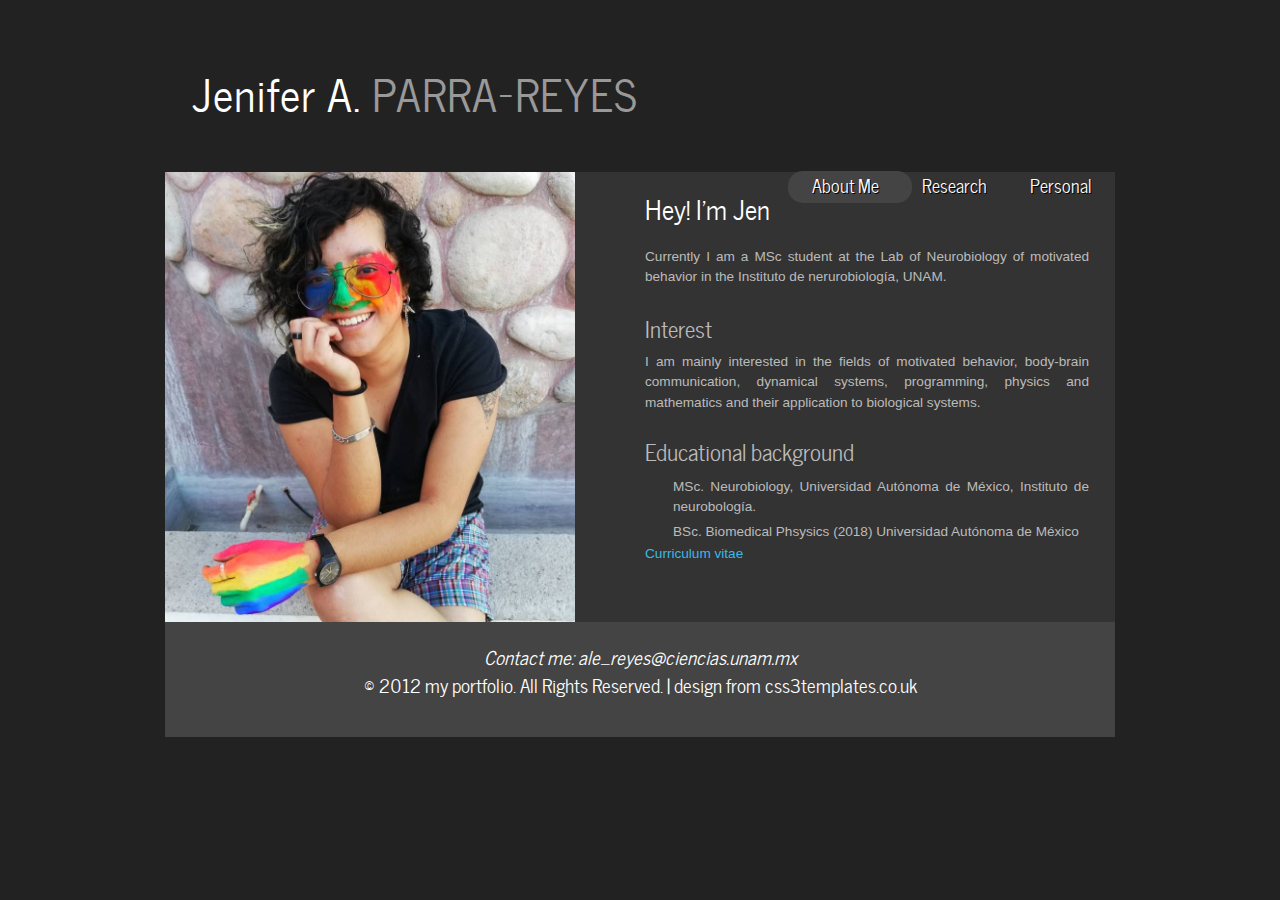
==== index.html @ 3264b0aa "Update index.html" ====
<!DOCTYPE HTML>
<html>

<head>
  <title>Jen Parra </title>
   <link rel="stylesheet" type="text/css" href="css/style.css" />
  	<!-- modernizr enables HTML5 elements and feature detects -->
		<script type="text/javascript" src="js/modernizr-1.5.min.js"></script>
		<link rel="shortcut icon" href="images/logo.png">
</head>

<body>
  <div id="main">
    			<header>
     				 <div id="logo"><h1>Jenifer A. <a href="#">PARRA-REYES</a></h1></div>
      				<nav>
      					  <ul class="lavaLampWithImage" id="lava_menu">
						  <li class="current"><a href="index.html">About Me</a></li>
         					 <li><a href="research.html">Research</a></li>     
         					 <li><a href="personal.html">Personal</a></li>
       					 </ul>
     				 </nav>
   			 </header>
    <div id="site_content">
      <div id="sidebar_container">
        <div id="gallery">
          <ul class="images">
           <img width="410" height="450" src="images/photo.jpg" alt="photo_two">
          </ul>
        </div>
      </div>
     <div id="content">
			
        <h1>Hey! I'm Jen </h1>
        	<p> Currently I am a MSc student at the Lab of Neurobiology of motivated behavior in the Instituto de nerurobiología, UNAM. </p>
       		<ul>
	<h2>Interest</h2>
		<p>I am mainly interested in the fields of motivated behavior, body-brain communication, 
			dynamical systems, programming, physics and mathematics and their 
					application to biological systems.</p>
        		
        <h2>Educational background</h2>
       
          	<li>MSc. Neurobiology, Universidad Autónoma de México, Instituto de neurobología.</li>
          	<li>BSc. Biomedical Phsysics (2018) Universidad Autónoma de México</li>
				
        <p><a href="docs/cv-jcar.pdf" target="_blank">Curriculum vitae</a></p>
        <p></p>
      </div>
    </div>
    <footer>
				<address class="mail">
                    		Contact me: <a href="mailto:ale_reyes@ciencias.unam.mx">ale_reyes@ciencias.unam.mx</a>
               			 </address>
				<p>&copy; 2012 my portfolio. All Rights Reserved. | <a href="http://www.css3templates.co.uk">design from css3templates.co.uk</a></p>
			
			</footer>
	 	</div>
	<!-- javascript at the bottom for fast page loading -->
  <script type="text/javascript" src="js/jquery.min.js"></script>
  <script type="text/javascript" src="js/jquery.easing.min.js"></script>
  <script type="text/javascript" src="js/jquery.lavalamp.min.js"></script>
  <script type="text/javascript" src="js/image_fade.js"></script>
  <script type="text/javascript">
    $(function() {
      $("#lava_menu").lavaLamp({
        fx: "backout",
        speed: 700
      });
    });
  </script>
</body>
</html>
---- css/style.css ----
@font-face { 
  font-family: News Cycle; 
    src: url('../fonts/NewsCycle-Regular.eot'); 
    src: local("News Cycle"), url('../fonts/NewsCycle-Regular.ttf'); 
} 

html { 
  height: 100%;
}

* { 
  margin: 0;
  padding: 0;
}

/* tell the browser to render HTML 5 elements as block */
article, aside, figure, footer, header, hgroup, nav, section { 
  display:block;
}

body { 
  font: normal .85em arial, sans-serif;
  background: #222 url(../images/pattern.png);
  color: #BBB;
  padding-bottom: 40px;
}

p { 
  padding: 0 0 20px 0;
  line-height: 1.5em;
}

img { 
  border: 0;
}

h1, h2, h3, h4, h5, h6 { 
  font: normal 200% 'News Cycle', arial, sans-serif;
  color: #FFF;
  margin: 0 0 15px 0;
  padding: 15px 0 5px 0;
}

h2 { 
  font: normal 170% 'News Cycle', arial, sans-serif;
  color: #BBB;  
  margin: 0;
  padding: 0 0 8px 0;
}

h3 { 
  font: normal 125% 'trebuchet ms', arial, sans-serif;
}

h4, h5, h6 { 
  margin: 0;
  padding: 0 0 5px 0;
  font: normal 110% arial, sans-serif;
  color: #BBB;
  line-height: 1.5em;
}

h5, h6 { 
  font: italic 95% arial, sans-serif;
  color: #888;
  padding-bottom: 15px;
}

h6 { 
  color: #362C20;
}

a, a:hover { 
  outline: none;
  text-decoration: none;
  color: #38B9E8;
}

a:hover { 
  text-decoration: underline;
  color: #38B9E8;
}

ul { 
  margin: 2px 0 22px 17px;
}

ul li { 
  list-style-type: circle;
  margin: 0 0 0 0; 
  padding: 0 0 4px 5px;
}

ol { 
  margin: 8px 0 22px 20px;
}

ol li { 
  margin: 0 0 11px 0;
}

#main, header, #logo, nav, #site_content, footer { 
  margin-left: auto; 
  margin-right: auto;
}

#main { 
  width: 950px;
  margin: 20px auto 0 auto;
}

header { 
  width: 950px;
  height: 105px;
}

#logo { 
  width: 600px;
  float: left;
  height: 80px;
  background: transparent;
  padding: 0 0 10px 10px;
}

#logo h1 { 
  font: normal 330% 'News Cycle', arial, sans-serif;
  padding: 37px 0 0 17px;
  color: #FFF;
  letter-spacing: 1px;
}

#logo h1 a { 
  color: #999;
  text-decoration: none;
}

#logo h1 a:hover { 
  color: #FFF;
  text-decoration: none;
}

nav { 
  height: 26px;
  width: 720px;
  margin: 1px auto 0 auto;
  float: right;
  padding: 35px 0 0 0;
} 

#site_content { 
  width: 950px;
  overflow: hidden;
  margin: 4px auto 0 auto;
  padding: 0;
  background: #333;
  border-top: 0;
  border-bottom: 0;
} 

#sidebar_container { 
  float: left;
  width: 450px;
  padding: 0;
  height: 450px;
}

#content { 
  text-align: justify;
  width: 444px;
  padding: 0 0 5px 30px;
  margin: 0;
  float: left;
}

#content ul { 
  margin: 2px 0 5px 0px;
}

#content ul li { 
  list-style-type: none;
  background: url(../images/bullet.png) no-repeat left center;
  margin: 0 0 0 0; 
  padding: 2px 0 2px 28px;
  line-height: 1.5em;
}

#blog_container h4 {
  font: normal 170% 'News Cycle', arial, sans-serif;
  margin: 0 0 15px 0;
  padding: 5px 0;}

#blog_container h4.select {
  width: 475px;}

.blog {
  background: url(../images/calendar.png) no-repeat;
  width: 54px;
  height: 46px;
  float: left;
  margin: 0 15px 0 0;
}

.blog h2 {
  font: normal 90% arial, sans-serif;
  text-shadow: none;
  text-align: center;
  margin: 0;
  padding: 4px 0 0 0;
  color: #FFF;
}
  
.blog h3 {
  font: 140% arial, sans-serif;
  text-shadow: none;
  margin: -15px 0 0 0;
  text-align: center;
  color: #222;
}

footer { 
  width: 950px;
  font: normal 140% 'News Cycle',  arial, sans-serif;
  height: 90px;
  padding: 20px 0 5px 0;
  text-align: center; 
  color: #FFF;
  background: #444;
}

footer p { 
  padding: 0 0 10px 0;
}

footer a, footer a:hover { 
  color: #FFF;
  text-decoration: none;
}

footer a:hover { 
  color: #FFF;
  text-decoration: underline;
}

/* form styling */
.form_settings { 
  margin: 0;
}

.form_settings p { 
  padding: 0 0 10px 0;
}

.form_settings span { 
  padding: 5px 0; 
  float: left; 
  width: 170px; 
  text-align: left;
}
  
.form_settings input, .form_settings textarea { 
  padding: 4px; 
  width: 252px; 
  font: 100% arial, sans-serif;
  border: 0;
  border-bottom: 1px solid #DDD; 
  background: transparent;
}
  
.form_settings .submit { 
  font: 140% 'News Cycle', arial, sans-serif; 
  border: 0; 
  width: 100px; 
  margin: 0 0 0 162px; 
  height: 30px;
  padding: 0 0 6px 0;
  cursor: pointer; 
  border-radius: 6px 6px 6px 6px;
  -webkit-border-radius: 6px 6px 6px 6px;
  -moz-border-radius: 6px 6px 6px 6px;
  background: #444;
  text-shadow: 1px 1px #000;
  color: #FFF;
  line-height: 15px;
}

.form_settings textarea, .form_settings select { 
  font: 100% 'trebuchet ms', arial, sans-serif; 
  border: 1px solid #DDD; 
  border-radius: 6px 6px 6px 6px;
  -webkit-border-radius: 6px 6px 6px 6px;
  -moz-border-radius: 6px 6px 6px 6px;
  width: 250px;
  overflow: auto;
}

.form_settings select { 
  width: 304px;
}

.form_settings .checkbox { 
  margin: 4px 0; 
  padding: 0; 
  width: 14px;
  border: 0;
  background: none;
}

ul.images {
  width:450px;
  height:450px;
  overflow:hidden;
  position:relative;
  margin:0;
  padding:0;
} 

ul.images li {
  position:absolute;
  margin:0;
  padding:0;
  left:0;
  right:0;
  list-style:none;
}
 
ul.images li.show {
  z-index:500;  
}
 
ul img {
  border:none;  
}



/* from here: http://www.gmarwaha.com/blog/2007/08/23/lavalamp-for-jquery-lovers */
.lavaLampWithImage {
  position: relative;
  height: 25px;
  padding: 15px 5px 15px 0;
  margin: 10px 0 0 0;
  overflow: hidden;
  float: right;
}

.lavaLampWithImage li {
  float: left;
  list-style: none;
}

.lavaLampWithImage li.back {
  background: #444;
  border-radius: 15px 15px 15px 15px;
  -moz-border-radius: 15px 15px 15px 15px;
  -webkit-border: 15px 15px 15px 15px;
  height: 28px;
  z-index: 8;
  position: absolute;
}

.lavaLampWithImage li a {
  font: normal 130% 'News Cycle', sans-serif;
  text-shadow:1px 1px #000;
  text-decoration: none;
  color: #fff;
  outline: none;
  text-align: center;
  letter-spacing: 0;
  z-index: 10;
  display: block;
  float: left;
  height: 30px;
  padding: 0px 9px 0 9px;
  position: relative;
  overflow: hidden;
  margin: auto 10px;    
}

.lavaLampWithImage li a:hover, .lavaLampWithImage li a:active, .lavaLampWithImage li a:visited {
  border: none;
}
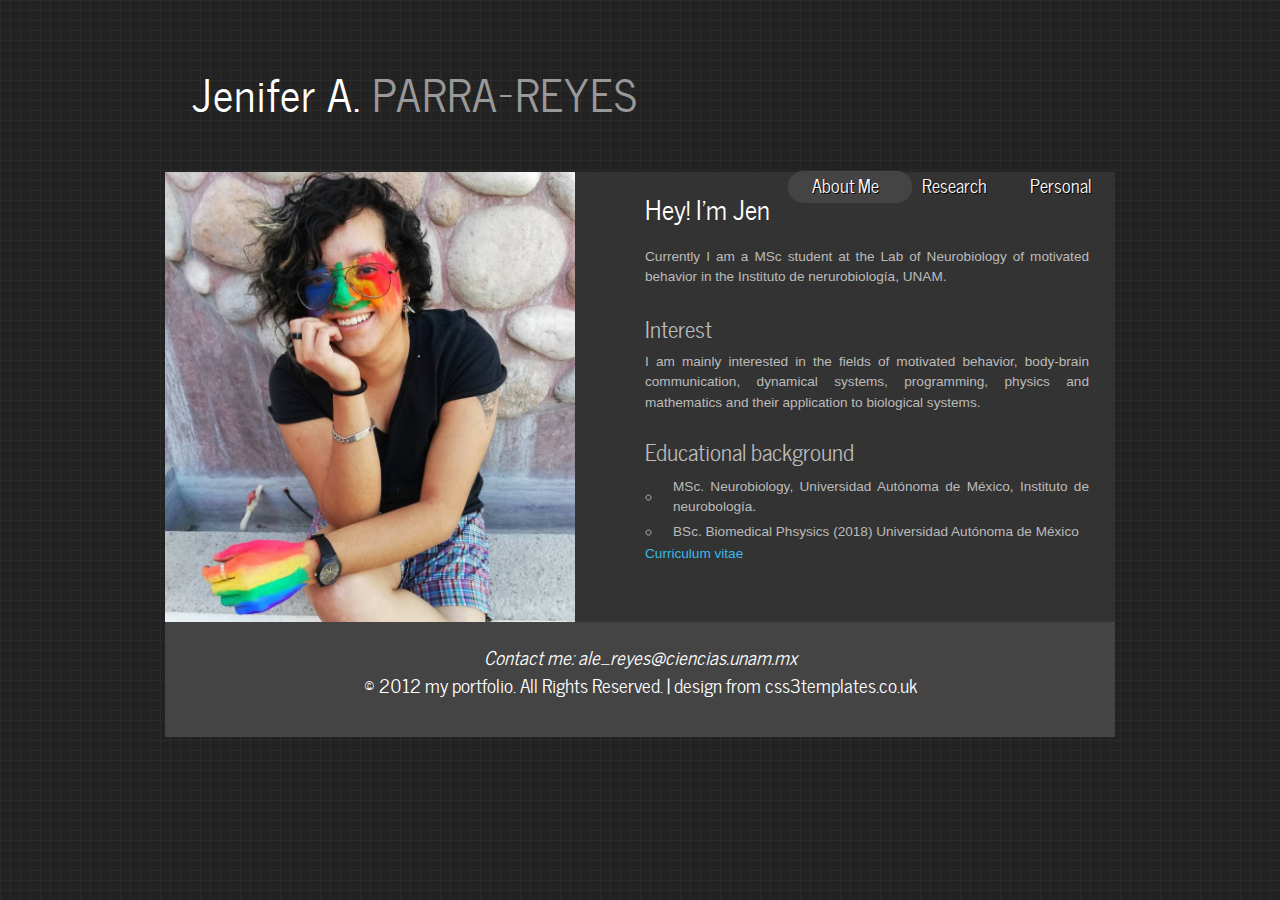
==== commit 1b5ee2d8: "Update index.html" ====
--- a/index.html
+++ b/index.html
@@ -44,7 +44,7 @@
           	<li>MSc. Neurobiology, Universidad Autónoma de México, Instituto de neurobología.</li>
           	<li>BSc. Biomedical Phsysics (2018) Universidad Autónoma de México</li>
 				
-        <p><a href="docs/cv-jcar.pdf" target="_blank">Curriculum vitae</a></p>
+        <p><a href="docs/cv.pdf" target="_blank">Curriculum vitae</a></p>
         <p></p>
       </div>
     </div>
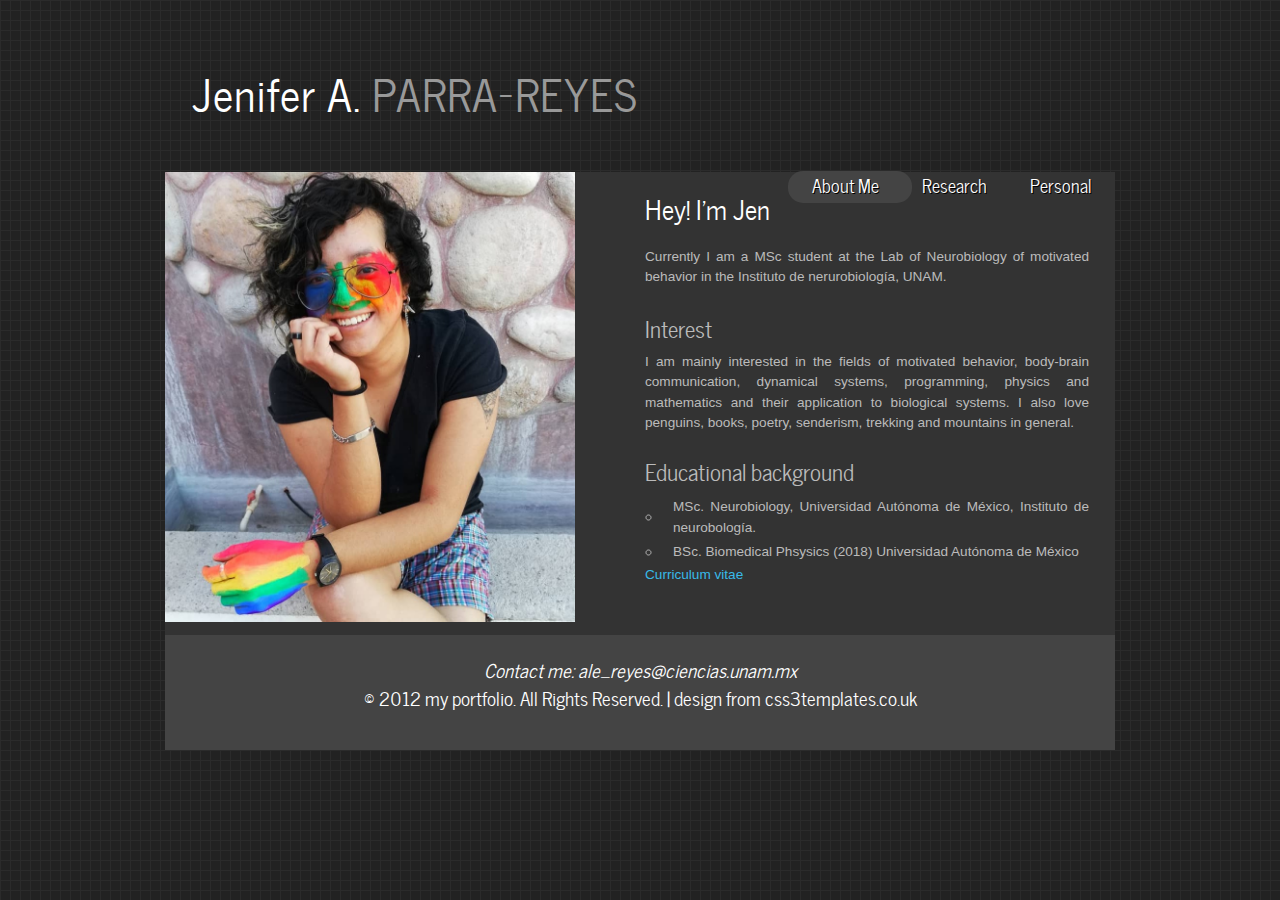
==== commit f7669773: "Update index.html" ====
--- a/index.html
+++ b/index.html
@@ -37,7 +37,7 @@
 	<h2>Interest</h2>
 		<p>I am mainly interested in the fields of motivated behavior, body-brain communication, 
 			dynamical systems, programming, physics and mathematics and their 
-					application to biological systems.</p>
+					application to biological systems. I also love penguins, books, poetry, senderism, trekking and mountains in general.</p>
         		
         <h2>Educational background</h2>
        
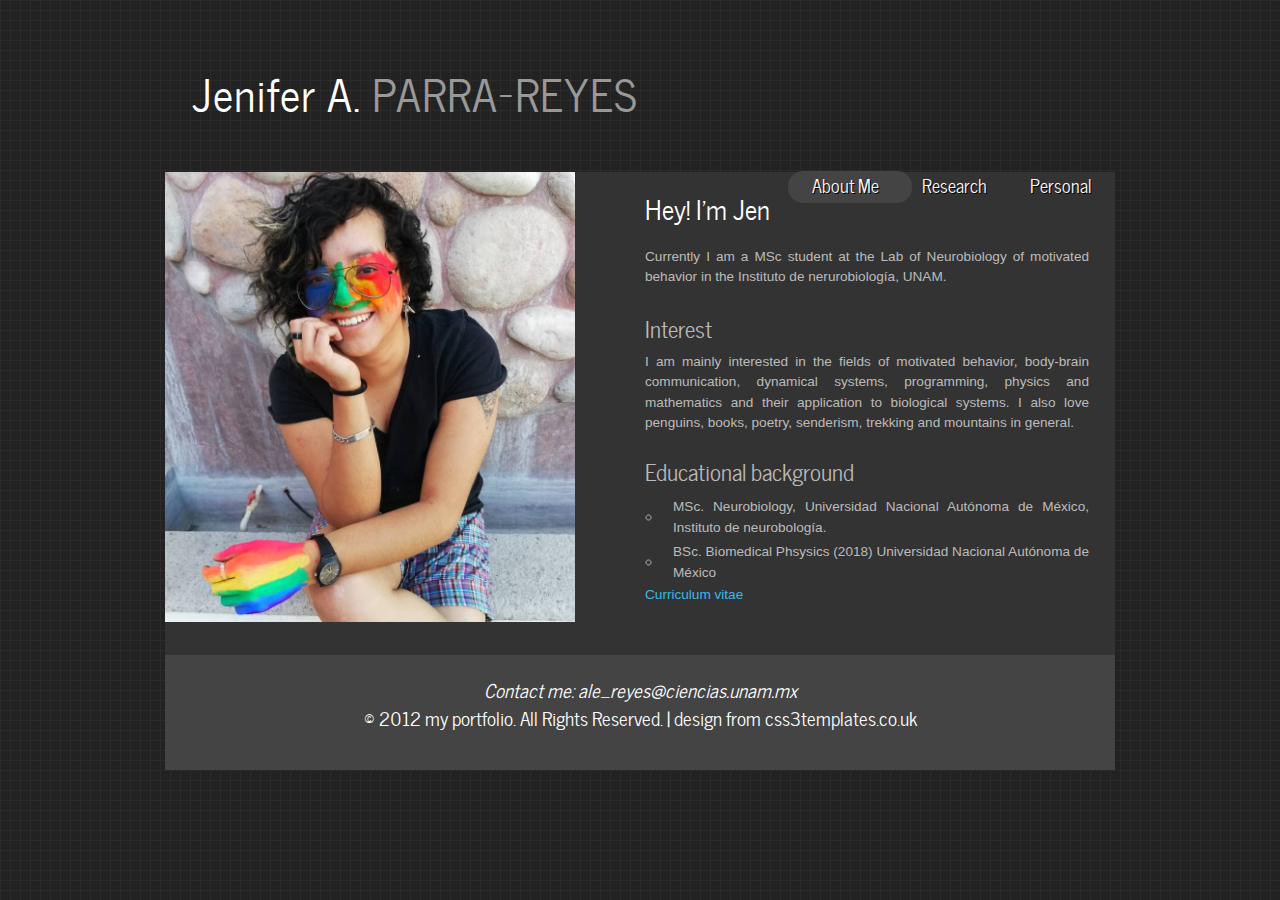
==== commit 72c168c1: "Update index.html" ====
--- a/index.html
+++ b/index.html
@@ -41,8 +41,8 @@
         		
         <h2>Educational background</h2>
        
-          	<li>MSc. Neurobiology, Universidad Autónoma de México, Instituto de neurobología.</li>
-          	<li>BSc. Biomedical Phsysics (2018) Universidad Autónoma de México</li>
+          	<li>MSc. Neurobiology, Universidad Nacional Autónoma de México, Instituto de neurobología.</li>
+          	<li>BSc. Biomedical Phsysics (2018) Universidad Nacional Autónoma de México</li>
 				
         <p><a href="docs/cv.pdf" target="_blank">Curriculum vitae</a></p>
         <p></p>
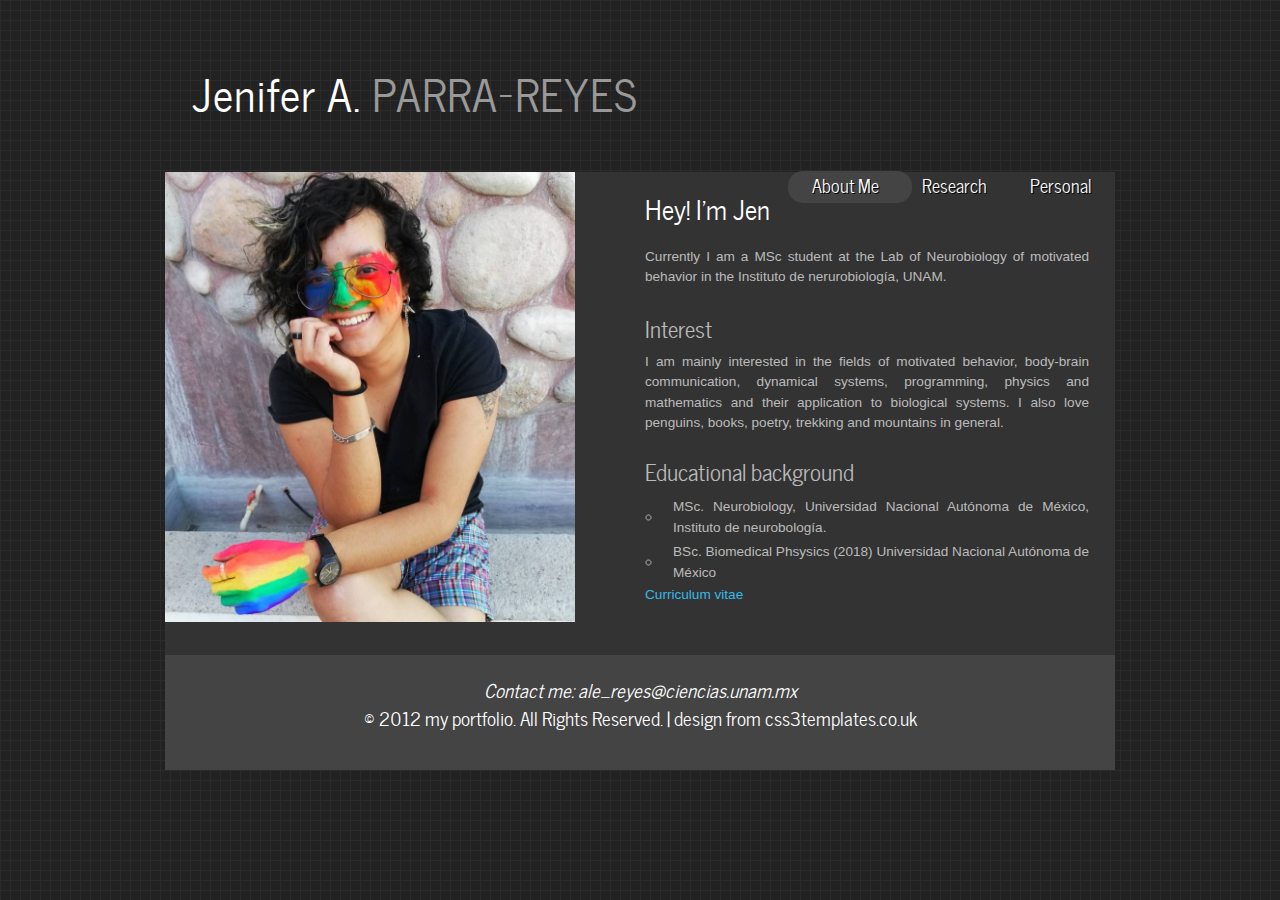
==== commit 97dc8f16: "Update index.html" ====
--- a/index.html
+++ b/index.html
@@ -37,7 +37,7 @@
 	<h2>Interest</h2>
 		<p>I am mainly interested in the fields of motivated behavior, body-brain communication, 
 			dynamical systems, programming, physics and mathematics and their 
-					application to biological systems. I also love penguins, books, poetry, senderism, trekking and mountains in general.</p>
+					application to biological systems. I also love penguins, books, poetry, trekking and mountains in general.</p>
         		
         <h2>Educational background</h2>
        
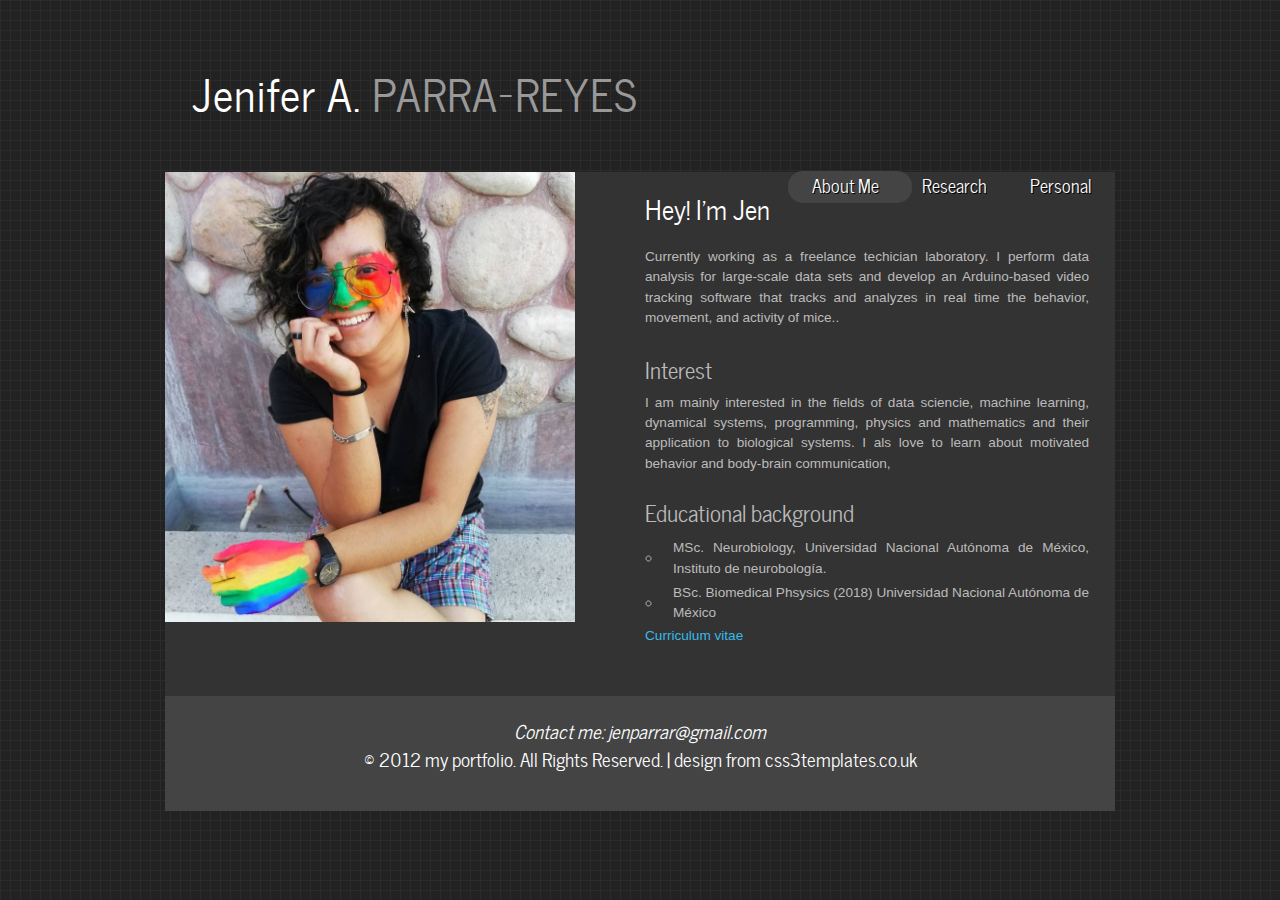
==== commit 2ac01336: "Update index.html" ====
--- a/index.html
+++ b/index.html
@@ -32,12 +32,12 @@
      <div id="content">
 			
         <h1>Hey! I'm Jen </h1>
-        	<p> Currently I am a MSc student at the Lab of Neurobiology of motivated behavior in the Instituto de nerurobiología, UNAM. </p>
+        	<p> Currently working as a freelance techician laboratory. I perform data analysis for large-scale data sets and develop an Arduino-based video tracking software that tracks and analyzes in real time the behavior, movement, and activity of mice.. </p>
        		<ul>
 	<h2>Interest</h2>
-		<p>I am mainly interested in the fields of motivated behavior, body-brain communication, 
+		<p>I am mainly interested in the fields of data sciencie, machine learning, 
 			dynamical systems, programming, physics and mathematics and their 
-					application to biological systems. I also love penguins, books, poetry, trekking and mountains in general.</p>
+					application to biological systems. I als love to learn about motivated behavior and body-brain communication,</p>
         		
         <h2>Educational background</h2>
        
@@ -50,7 +50,7 @@
     </div>
     <footer>
 				<address class="mail">
-                    		Contact me: <a href="mailto:ale_reyes@ciencias.unam.mx">ale_reyes@ciencias.unam.mx</a>
+                    		Contact me: <a href="mailto:jenparrar@gmail.com">jenparrar@gmail.com</a>
                			 </address>
 				<p>&copy; 2012 my portfolio. All Rights Reserved. | <a href="http://www.css3templates.co.uk">design from css3templates.co.uk</a></p>
 			
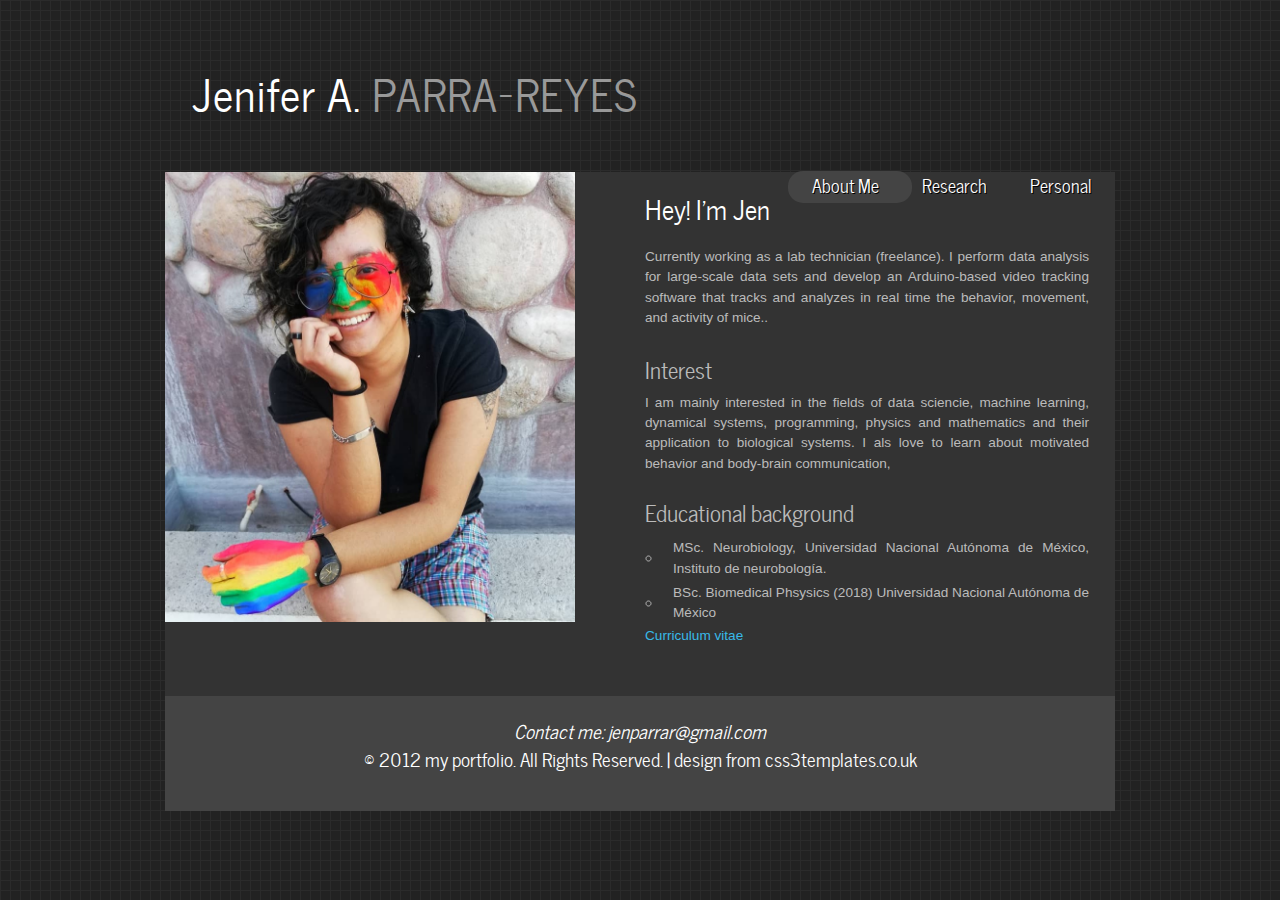
==== commit 0fdc72b6: "Update index.html" ====
--- a/index.html
+++ b/index.html
@@ -6,7 +6,7 @@
    <link rel="stylesheet" type="text/css" href="css/style.css" />
   	<!-- modernizr enables HTML5 elements and feature detects -->
 		<script type="text/javascript" src="js/modernizr-1.5.min.js"></script>
-		<link rel="shortcut icon" href="images/logo.png">
+		<link rel="shortcut icon" href="images/IMG_20210729_141721-01.jpeg">
 </head>
 
 <body>
@@ -32,7 +32,7 @@
      <div id="content">
 			
         <h1>Hey! I'm Jen </h1>
-        	<p> Currently working as a freelance techician laboratory. I perform data analysis for large-scale data sets and develop an Arduino-based video tracking software that tracks and analyzes in real time the behavior, movement, and activity of mice.. </p>
+        	<p> Currently working as a lab technician (freelance). I perform data analysis for large-scale data sets and develop an Arduino-based video tracking software that tracks and analyzes in real time the behavior, movement, and activity of mice.. </p>
        		<ul>
 	<h2>Interest</h2>
 		<p>I am mainly interested in the fields of data sciencie, machine learning, 
